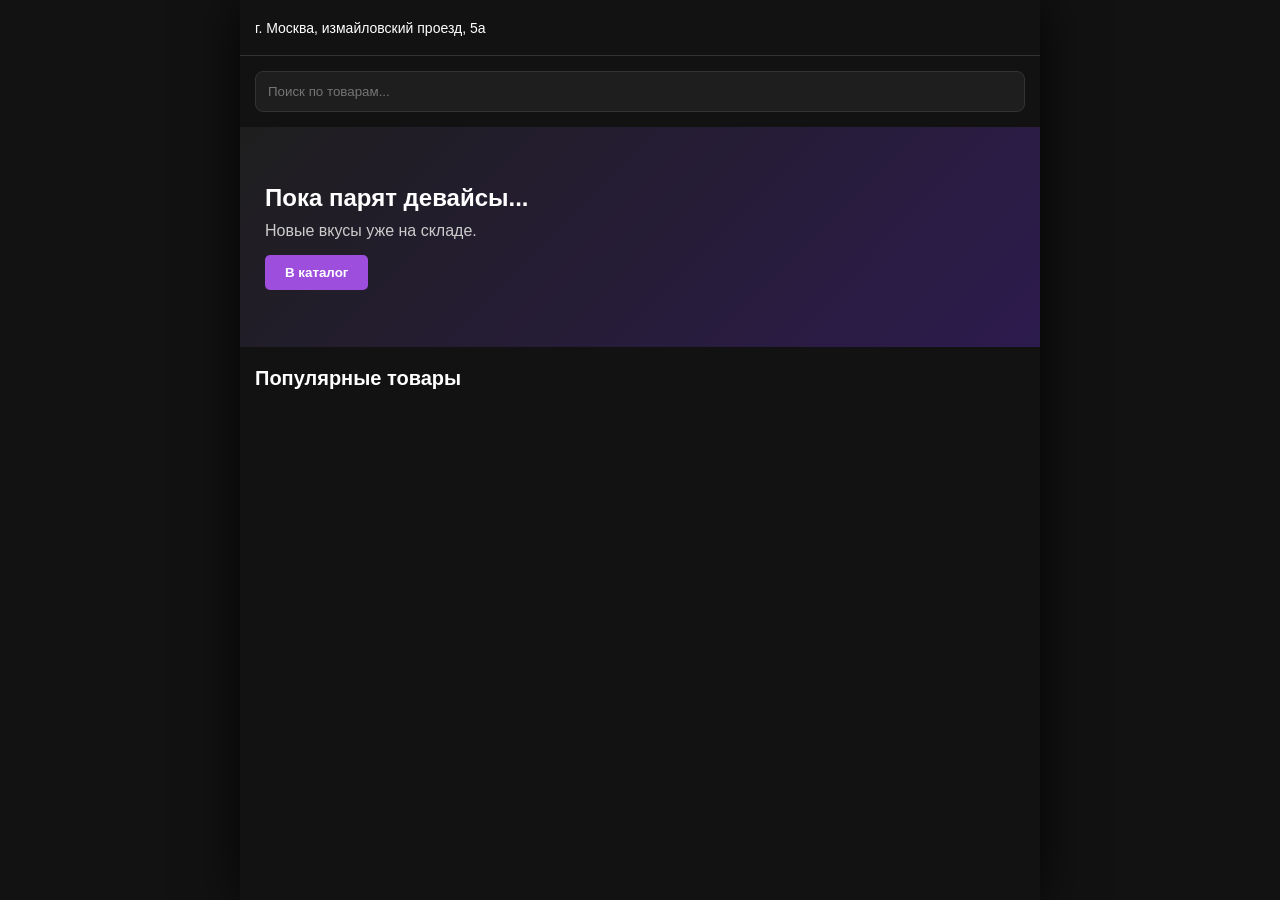
==== index.html @ 1cf72135 "Add files via upload" ====
<!DOCTYPE html>
<html lang="ru">
<head>
    <meta charset="UTF-8">
    <meta name="viewport" content="width=device-width, initial-scale=1.0">
    <title>Vape Store</title>
    <!-- ВОТ ЭТА СТРОЧКА ПОДКЛЮЧАЕТ CSS -->
    <link rel="stylesheet" href="style.css">
</head>
<body>

    <!-- 1. ГЛАВНАЯ СТРАНИЦА -->
    <div id="home-page" class="page">
        <div class="top-bar">
            <span>г. Москва, измайловский проезд, 5а</span>
        </div>

        <section class="search-section">
            <input type="text" id="home-search" placeholder="Поиск по товарам...">
        </section>

        <div class="hero-carousel">
            <div class="hero-slide">
                <h2>Пока парят девайсы...</h2>
                <p>Новые вкусы уже на складе.</p>
                <button class="go-to-catalog">В каталог</button>
            </div>
            <div class="hero-slide">
                <h2>Скидки до 30%</h2>
                <p>Только на жидкости Jam Monster.</p>
                <button class="go-to-catalog">Смотреть</button>
            </div>
        </div>

        <h2 class="section-title">Популярные товары</h2>
        <main id="popular-grid" class="grid"></main>
    </div>

    <!-- 2. СТРАНИЦА КАТАЛОГА -->
    <div id="catalog-page" class="page hidden">
        <div class="top-bar">
            <button class="back-to-home-btn">← На главную</button>
        </div>

        <section class="search-section">
            <input type="text" id="catalog-search" placeholder="Поиск по каталогу...">
        </section>

        <section class="filters-section">
            <button class="filter-btn active" data-category="all">Все</button>
            <button class="filter-btn" data-category="Электронные сигареты">Электронные сигареты</button>
            <button class="filter-btn" data-category="Pod-системы">Pod-системы</button>
            <button class="filter-btn" data-category="Картриджи-испарители">Картриджи-испарители</button>
            <button class="filter-btn" data-category="Аксессуары">Аксессуары</button>
            <button class="filter-btn" data-category="Снюсы">Снюсы</button>
            <button class="filter-btn" data-category="Аксессуары для кальяна">Аксессуары для кальяна</button>
            <button class="filter-btn" data-category="Аксессуары-сигары">Аксессуары-сигары</button>
            <button class="filter-btn" data-category="Табаки для кальяна">Табаки для кальяна</button>
            <button class="filter-btn" data-category="Кальяны">Кальяны</button>
            <button class="filter-btn" data-category="Жидкости">Жидкости</button>
            <button class="filter-btn" data-category="Сигареты">Сигареты</button>
        </section>

        <div id="brands-panel" class="brands-panel hidden">
            <span class="brands-label">Бренды:</span>
            <div class="brands-list">
                <button class="brand-btn active" data-brand="all">Все</button>
                <button class="brand-btn" data-brand="Pafos">Pafos</button>
                <button class="brand-btn" data-brand="Waka">Waka</button>
                <button class="brand-btn" data-brand="Lost Mary">Lost Mary</button>
                <button class="brand-btn" data-brand="Inflave">Inflave</button>
                <button class="brand-btn" data-brand="Puffmi">Puffmi</button>
                <button class="brand-btn" data-brand="Plonq">Plonq</button>
                <button class="brand-btn" data-brand="Gang">Gang</button>
                <button class="brand-btn" data-brand="HQD">HQD</button>
                <button class="brand-btn" data-brand="Roqy">Roqy</button>
                <button class="brand-btn" data-brand="Qwerty">Qwerty</button>
            </div>
        </div>

        <main id="catalog-grid" class="grid"></main>
    </div>

    <!-- 3. СТРАНИЦА ТОВАРА -->
    <div id="product-page" class="page hidden">
        <button class="back-to-prev-btn">← Назад</button>
        <img id="pp-image" class="pp-image" src="" alt="Товар">
        <h1 id="pp-title" class="pp-title"></h1>
        <p id="pp-price" class="pp-price"></p>
        
        <div class="pp-section" id="desc-section">
            <h3>Описание</h3>
            <p id="pp-desc"></p>
        </div>

        <div class="pp-section" id="specs-section">
            <h3>Характеристики</h3>
            <ul id="pp-specs" class="specs-list"></ul>
        </div>

        <div class="pp-section" id="pp-options-block">
            <h3 id="pp-options-title">Опции</h3>
            <div id="pp-flavors" class="flavors-container"></div>
        </div>
    </div>

    <!-- МОДАЛКА ДЛЯ ПОЛНОЭКРАННОГО ФОТО -->
    <div id="image-modal" class="image-modal hidden">
        <span class="close-image">&times;</span>
        <img id="full-image" src="" alt="Фото товара">
    </div>

    <!-- ВОТ ЭТИ СТРОЧКИ ПОДКЛЮЧАЮТ ЛОГИКУ И ТОВАРЫ -->
    <script src="products.js"></script>
    <script src="app.js"></script>
</body>
</html>
---- style.css ----
/* БАЗОВЫЕ СТИЛИ */
* { box-sizing: border-box; }
body { 
    background-color: #121212; 
    color: white; 
    font-family: Arial, sans-serif; 
    margin: 0 auto; /* Центрируем сайт на ПК */
    max-width: 800px; /* Ограничиваем ширину, чтобы не растягивалось */
    min-height: 100vh;
    padding: 0; 
    padding-bottom: 20px; 
    overflow-x: hidden; 
    box-shadow: 0 0 50px rgba(0, 0, 0, 0.8); /* Тень по краям для красоты */
}
.hidden { display: none !important; }

/* АНИМАЦИИ */
@keyframes flyInLeft { from { opacity: 0; transform: translateX(-50px) scale(0.9); } to { opacity: 1; transform: translateX(0) scale(1); } }
@keyframes flyInRight { from { opacity: 0; transform: translateX(50px) scale(0.9); } to { opacity: 1; transform: translateX(0) scale(1); } }
@keyframes flyInUp { from { opacity: 0; transform: translateY(40px); } to { opacity: 1; transform: translateY(0); } }
@keyframes flyInDown { from { opacity: 0; transform: translateY(-40px); } to { opacity: 1; transform: translateY(0); } }
@keyframes zoomIn { from { opacity: 0; transform: scale(0.8); } to { opacity: 1; transform: scale(1); } }

.anim-top { animation: flyInDown 0.5s cubic-bezier(0.25, 1, 0.5, 1) backwards; }
.anim-left { animation: flyInLeft 0.5s cubic-bezier(0.25, 1, 0.5, 1) backwards; }
.anim-right { animation: flyInRight 0.5s cubic-bezier(0.25, 1, 0.5, 1) backwards; }
.anim-bottom { animation: flyInUp 0.5s cubic-bezier(0.25, 1, 0.5, 1) backwards; }
.anim-zoom { animation: zoomIn 0.4s cubic-bezier(0.175, 0.885, 0.32, 1.275) backwards; }

/* ВЕРХНЯЯ ПАНЕЛЬ */
.top-bar { display: flex; justify-content: space-between; align-items: center; padding: 15px; font-size: 14px; border-bottom: 1px solid #333; min-height: 56px; }
.back-to-home-btn { background: none; border: none; color: #9d4edd; font-size: 16px; font-weight: bold; cursor: pointer; padding: 0; touch-action: manipulation; }

/* ЗАГОЛОВКИ */
.section-title { font-size: 20px; margin: 20px 15px 10px 15px; }

/* ПОИСК */
.search-section { padding: 15px; }
#home-search, #catalog-search { width: 100%; padding: 12px; background-color: #1e1e1e; border: 1px solid #333; color: white; border-radius: 8px; outline: none; transition: 0.3s; }
#home-search:focus, #catalog-search:focus { border-color: #9d4edd; box-shadow: 0 0 8px rgba(157, 78, 221, 0.4); }

/* БАННЕР */
.hero-carousel { display: flex; overflow-x: auto; scroll-snap-type: x mandatory; -webkit-overflow-scrolling: touch; scrollbar-width: thin; margin-bottom: 10px; }
.hero-slide { flex: 0 0 100%; scroll-snap-align: start; height: 220px; padding: 25px; background: linear-gradient(135deg, #1e1e1e 0%, #2d1b4e 100%); display: flex; flex-direction: column; justify-content: center; }
.hero-slide h2 { margin: 0 0 10px 0; font-size: 24px; }
.hero-slide p { margin: 0 0 15px 0; color: #ccc; }
.hero-slide button { align-self: flex-start; background-color: #9d4edd; color: white; padding: 10px 20px; border: none; border-radius: 5px; font-weight: bold; cursor: pointer; touch-action: manipulation; }

/* ФИЛЬТРЫ */
.filters-section { display: flex; gap: 10px; overflow-x: auto; padding: 0 15px 15px 15px; scrollbar-width: none; }
.filters-section::-webkit-scrollbar { display: none; }
.filter-btn { background-color: transparent; border: 1px solid #444; color: white; padding: 8px 16px; border-radius: 20px; cursor: pointer; font-size: 14px; white-space: nowrap; transition: 0.2s; touch-action: manipulation; -webkit-tap-highlight-color: transparent; }
.filter-btn.active { background-color: #9d4edd; border-color: #9d4edd; }

/* ПАНЕЛЬ БРЕНДОВ */
.brands-panel { padding: 0 15px 15px 15px; display: flex; align-items: center; gap: 10px; overflow-x: auto; scrollbar-width: none; }
.brands-panel::-webkit-scrollbar { display: none; }
.brands-label { font-size: 14px; color: #aaa; white-space: nowrap; }
.brands-list { display: flex; gap: 8px; }
.brand-btn { background: #1e1e1e; border: 1px solid #444; color: #ccc; padding: 6px 12px; border-radius: 15px; font-size: 13px; cursor: pointer; white-space: nowrap; transition: 0.2s; touch-action: manipulation; -webkit-tap-highlight-color: transparent; }
.brand-btn.active { background: #9d4edd; border-color: #9d4edd; color: white; }
.brand-btn:hover { border-color: #9d4edd; }

/* СЕТКА И КАРТОЧКИ */
.grid { display: grid; grid-template-columns: repeat(2, 1fr); gap: 15px; padding: 0 15px; }
@media (min-width: 600px) { .grid { grid-template-columns: repeat(3, 1fr); } }
.card { background-color: #1e1e1e; border-radius: 10px; padding: 12px; display: flex; flex-direction: column; cursor: pointer; transition: transform 0.3s, box-shadow 0.3s; touch-action: manipulation; -webkit-tap-highlight-color: transparent; }

/* ВАЖНО: Фиксируем высоту картинки в карточке, чтобы она не схлопывалась */
.card img { width: 100%; height: 160px; object-fit: cover; border-radius: 8px; margin-bottom: 10px; background-color: #2a2a2a; }
.card:hover { transform: translateY(-5px) scale(1.02); box-shadow: 0 8px 20px rgba(157, 78, 221, 0.3); }
.card h3 { font-size: 14px; margin: 0 0 5px 0; line-height: 1.3; }
.card .price { color: #9d4edd; font-weight: bold; font-size: 16px; margin: 0 0 5px 0; }
.in-stock { color: #4ade80; font-size: 12px; margin: 0; }
.out-of-stock { color: #f87171; font-size: 12px; margin: 0; }

/* СТРАНИЦА ТОВАРА */
#product-page { padding: 20px; display: flex; flex-direction: column; }
.back-to-prev-btn { background: none; border: none; color: #9d4edd; font-size: 16px; cursor: pointer; margin-bottom: 15px; padding: 0; font-weight: bold; touch-action: manipulation; align-self: flex-start; }

/* ВАЖНО: Фиксируем высоту большой картинки товара */
.pp-image { width: 100%; height: 300px; border-radius: 12px; background-color: #1e1e1e; margin-bottom: 20px; object-fit: contain; cursor: pointer; transition: opacity 0.3s; }
.pp-image:hover { opacity: 0.8; }

.pp-title { font-size: 24px; margin: 0 0 10px 0; }
.pp-price { color: #9d4edd; font-size: 22px; font-weight: bold; margin: 0 0 20px 0; }
.pp-section { margin-bottom: 25px; border-top: 1px solid #333; padding-top: 15px; width: 100%; }
.pp-section h3 { margin: 0 0 10px 0; font-size: 16px; color: #aaa; }
.specs-list { list-style: none; padding: 0; margin: 0; display: flex; flex-direction: column; }
.specs-list li { margin-bottom: 8px; font-size: 14px; display: flex; justify-content: space-between; border-bottom: 1px dashed #333; padding-bottom: 5px; }
.flavors-container { display: flex; flex-wrap: wrap; gap: 10px; }
.flavor-btn { background: #1e1e1e; border: 1px solid #444; color: white; padding: 8px 14px; border-radius: 20px; cursor: pointer; font-size: 14px; transition: 0.2s; touch-action: manipulation; }
.flavor-btn:hover { border-color: #9d4edd; background: #2d1b4e; }

/* МОДАЛКА ФОТО */
.image-modal { position: fixed; top: 0; left: 0; width: 100%; height: 100%; background-color: rgba(0, 0, 0, 0.9); display: flex; justify-content: center; align-items: center; z-index: 9999; backdrop-filter: blur(5px); }
.image-modal img { max-width: 95%; max-height: 90%; border-radius: 10px; box-shadow: 0 0 20px rgba(157, 78, 221, 0.5); object-fit: contain; }
.close-image { position: absolute; top: 20px; right: 30px; color: white; font-size: 40px; cursor: pointer; font-weight: bold; transition: 0.3s; user-select: none; }
.close-image:hover { color: #9d4edd; }
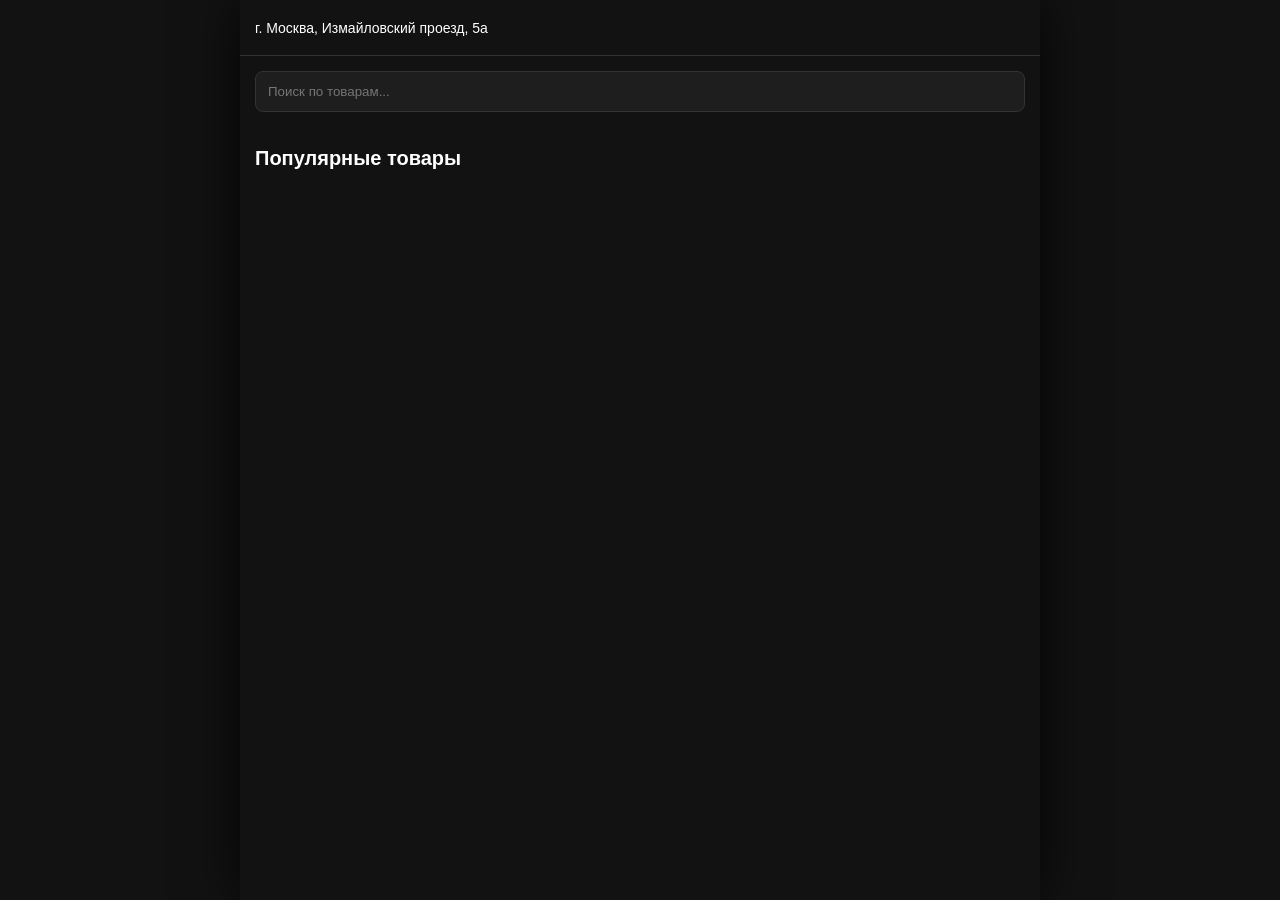
==== commit b411dffd: "Add files via upload" ====
--- a/index.html
+++ b/index.html
@@ -4,48 +4,32 @@
     <meta charset="UTF-8">
     <meta name="viewport" content="width=device-width, initial-scale=1.0">
     <title>Vape Store</title>
-    <!-- ВОТ ЭТА СТРОЧКА ПОДКЛЮЧАЕТ CSS -->
     <link rel="stylesheet" href="style.css">
 </head>
 <body>
 
-    <!-- 1. ГЛАВНАЯ СТРАНИЦА -->
     <div id="home-page" class="page">
         <div class="top-bar">
-            <span>г. Москва, измайловский проезд, 5а</span>
+            <span>г. Москва, Измайловский проезд, 5а</span>
         </div>
-
         <section class="search-section">
             <input type="text" id="home-search" placeholder="Поиск по товарам...">
         </section>
-
-        <div class="hero-carousel">
-            <div class="hero-slide">
-                <h2>Пока парят девайсы...</h2>
-                <p>Новые вкусы уже на складе.</p>
-                <button class="go-to-catalog">В каталог</button>
-            </div>
-            <div class="hero-slide">
-                <h2>Скидки до 30%</h2>
-                <p>Только на жидкости Jam Monster.</p>
-                <button class="go-to-catalog">Смотреть</button>
-            </div>
-        </div>
+        
+        <!-- Сюда скрипт будет вставлять баннеры из базы -->
+        <div class="hero-carousel" id="hero-carousel"></div>
 
         <h2 class="section-title">Популярные товары</h2>
         <main id="popular-grid" class="grid"></main>
     </div>
 
-    <!-- 2. СТРАНИЦА КАТАЛОГА -->
     <div id="catalog-page" class="page hidden">
         <div class="top-bar">
             <button class="back-to-home-btn">← На главную</button>
         </div>
-
         <section class="search-section">
             <input type="text" id="catalog-search" placeholder="Поиск по каталогу...">
         </section>
-
         <section class="filters-section">
             <button class="filter-btn active" data-category="all">Все</button>
             <button class="filter-btn" data-category="Электронные сигареты">Электронные сигареты</button>
@@ -60,7 +44,6 @@
             <button class="filter-btn" data-category="Жидкости">Жидкости</button>
             <button class="filter-btn" data-category="Сигареты">Сигареты</button>
         </section>
-
         <div id="brands-panel" class="brands-panel hidden">
             <span class="brands-label">Бренды:</span>
             <div class="brands-list">
@@ -77,41 +60,33 @@
                 <button class="brand-btn" data-brand="Qwerty">Qwerty</button>
             </div>
         </div>
-
         <main id="catalog-grid" class="grid"></main>
     </div>
 
-    <!-- 3. СТРАНИЦА ТОВАРА -->
     <div id="product-page" class="page hidden">
         <button class="back-to-prev-btn">← Назад</button>
         <img id="pp-image" class="pp-image" src="" alt="Товар">
         <h1 id="pp-title" class="pp-title"></h1>
         <p id="pp-price" class="pp-price"></p>
-        
         <div class="pp-section" id="desc-section">
             <h3>Описание</h3>
             <p id="pp-desc"></p>
         </div>
-
         <div class="pp-section" id="specs-section">
             <h3>Характеристики</h3>
             <ul id="pp-specs" class="specs-list"></ul>
         </div>
-
         <div class="pp-section" id="pp-options-block">
             <h3 id="pp-options-title">Опции</h3>
             <div id="pp-flavors" class="flavors-container"></div>
         </div>
     </div>
 
-    <!-- МОДАЛКА ДЛЯ ПОЛНОЭКРАННОГО ФОТО -->
     <div id="image-modal" class="image-modal hidden">
         <span class="close-image">&times;</span>
         <img id="full-image" src="" alt="Фото товара">
     </div>
 
-    <!-- ВОТ ЭТИ СТРОЧКИ ПОДКЛЮЧАЮТ ЛОГИКУ И ТОВАРЫ -->
-    <script src="products.js"></script>
-    <script src="app.js"></script>
+    <script type="module" src="app.js"></script>
 </body>
 </html>
--- a/style.css
+++ b/style.css
@@ -1,20 +1,7 @@
-/* БАЗОВЫЕ СТИЛИ */
 * { box-sizing: border-box; }
-body { 
-    background-color: #121212; 
-    color: white; 
-    font-family: Arial, sans-serif; 
-    margin: 0 auto; /* Центрируем сайт на ПК */
-    max-width: 800px; /* Ограничиваем ширину, чтобы не растягивалось */
-    min-height: 100vh;
-    padding: 0; 
-    padding-bottom: 20px; 
-    overflow-x: hidden; 
-    box-shadow: 0 0 50px rgba(0, 0, 0, 0.8); /* Тень по краям для красоты */
-}
+body { background-color: #121212; color: white; font-family: Arial, sans-serif; margin: 0 auto; max-width: 800px; min-height: 100vh; padding: 0; padding-bottom: 20px; overflow-x: hidden; box-shadow: 0 0 50px rgba(0, 0, 0, 0.8); }
 .hidden { display: none !important; }
 
-/* АНИМАЦИИ */
 @keyframes flyInLeft { from { opacity: 0; transform: translateX(-50px) scale(0.9); } to { opacity: 1; transform: translateX(0) scale(1); } }
 @keyframes flyInRight { from { opacity: 0; transform: translateX(50px) scale(0.9); } to { opacity: 1; transform: translateX(0) scale(1); } }
 @keyframes flyInUp { from { opacity: 0; transform: translateY(40px); } to { opacity: 1; transform: translateY(0); } }
@@ -27,32 +14,26 @@
 .anim-bottom { animation: flyInUp 0.5s cubic-bezier(0.25, 1, 0.5, 1) backwards; }
 .anim-zoom { animation: zoomIn 0.4s cubic-bezier(0.175, 0.885, 0.32, 1.275) backwards; }
 
-/* ВЕРХНЯЯ ПАНЕЛЬ */
 .top-bar { display: flex; justify-content: space-between; align-items: center; padding: 15px; font-size: 14px; border-bottom: 1px solid #333; min-height: 56px; }
 .back-to-home-btn { background: none; border: none; color: #9d4edd; font-size: 16px; font-weight: bold; cursor: pointer; padding: 0; touch-action: manipulation; }
 
-/* ЗАГОЛОВКИ */
 .section-title { font-size: 20px; margin: 20px 15px 10px 15px; }
 
-/* ПОИСК */
 .search-section { padding: 15px; }
 #home-search, #catalog-search { width: 100%; padding: 12px; background-color: #1e1e1e; border: 1px solid #333; color: white; border-radius: 8px; outline: none; transition: 0.3s; }
 #home-search:focus, #catalog-search:focus { border-color: #9d4edd; box-shadow: 0 0 8px rgba(157, 78, 221, 0.4); }
 
-/* БАННЕР */
 .hero-carousel { display: flex; overflow-x: auto; scroll-snap-type: x mandatory; -webkit-overflow-scrolling: touch; scrollbar-width: thin; margin-bottom: 10px; }
 .hero-slide { flex: 0 0 100%; scroll-snap-align: start; height: 220px; padding: 25px; background: linear-gradient(135deg, #1e1e1e 0%, #2d1b4e 100%); display: flex; flex-direction: column; justify-content: center; }
 .hero-slide h2 { margin: 0 0 10px 0; font-size: 24px; }
 .hero-slide p { margin: 0 0 15px 0; color: #ccc; }
 .hero-slide button { align-self: flex-start; background-color: #9d4edd; color: white; padding: 10px 20px; border: none; border-radius: 5px; font-weight: bold; cursor: pointer; touch-action: manipulation; }
 
-/* ФИЛЬТРЫ */
 .filters-section { display: flex; gap: 10px; overflow-x: auto; padding: 0 15px 15px 15px; scrollbar-width: none; }
 .filters-section::-webkit-scrollbar { display: none; }
 .filter-btn { background-color: transparent; border: 1px solid #444; color: white; padding: 8px 16px; border-radius: 20px; cursor: pointer; font-size: 14px; white-space: nowrap; transition: 0.2s; touch-action: manipulation; -webkit-tap-highlight-color: transparent; }
 .filter-btn.active { background-color: #9d4edd; border-color: #9d4edd; }
 
-/* ПАНЕЛЬ БРЕНДОВ */
 .brands-panel { padding: 0 15px 15px 15px; display: flex; align-items: center; gap: 10px; overflow-x: auto; scrollbar-width: none; }
 .brands-panel::-webkit-scrollbar { display: none; }
 .brands-label { font-size: 14px; color: #aaa; white-space: nowrap; }
@@ -61,27 +42,20 @@
 .brand-btn.active { background: #9d4edd; border-color: #9d4edd; color: white; }
 .brand-btn:hover { border-color: #9d4edd; }
 
-/* СЕТКА И КАРТОЧКИ */
 .grid { display: grid; grid-template-columns: repeat(2, 1fr); gap: 15px; padding: 0 15px; }
 @media (min-width: 600px) { .grid { grid-template-columns: repeat(3, 1fr); } }
 .card { background-color: #1e1e1e; border-radius: 10px; padding: 12px; display: flex; flex-direction: column; cursor: pointer; transition: transform 0.3s, box-shadow 0.3s; touch-action: manipulation; -webkit-tap-highlight-color: transparent; }
-
-/* ВАЖНО: Фиксируем высоту картинки в карточке, чтобы она не схлопывалась */
-.card img { width: 100%; height: 160px; object-fit: cover; border-radius: 8px; margin-bottom: 10px; background-color: #2a2a2a; }
+.card img { width: 100%; height: 160px; object-fit: contain; border-radius: 8px; margin-bottom: 10px; background-color: #2a2a2a; }
 .card:hover { transform: translateY(-5px) scale(1.02); box-shadow: 0 8px 20px rgba(157, 78, 221, 0.3); }
 .card h3 { font-size: 14px; margin: 0 0 5px 0; line-height: 1.3; }
 .card .price { color: #9d4edd; font-weight: bold; font-size: 16px; margin: 0 0 5px 0; }
 .in-stock { color: #4ade80; font-size: 12px; margin: 0; }
 .out-of-stock { color: #f87171; font-size: 12px; margin: 0; }
 
-/* СТРАНИЦА ТОВАРА */
 #product-page { padding: 20px; display: flex; flex-direction: column; }
 .back-to-prev-btn { background: none; border: none; color: #9d4edd; font-size: 16px; cursor: pointer; margin-bottom: 15px; padding: 0; font-weight: bold; touch-action: manipulation; align-self: flex-start; }
-
-/* ВАЖНО: Фиксируем высоту большой картинки товара */
 .pp-image { width: 100%; height: 300px; border-radius: 12px; background-color: #1e1e1e; margin-bottom: 20px; object-fit: contain; cursor: pointer; transition: opacity 0.3s; }
 .pp-image:hover { opacity: 0.8; }
-
 .pp-title { font-size: 24px; margin: 0 0 10px 0; }
 .pp-price { color: #9d4edd; font-size: 22px; font-weight: bold; margin: 0 0 20px 0; }
 .pp-section { margin-bottom: 25px; border-top: 1px solid #333; padding-top: 15px; width: 100%; }
@@ -92,7 +66,6 @@
 .flavor-btn { background: #1e1e1e; border: 1px solid #444; color: white; padding: 8px 14px; border-radius: 20px; cursor: pointer; font-size: 14px; transition: 0.2s; touch-action: manipulation; }
 .flavor-btn:hover { border-color: #9d4edd; background: #2d1b4e; }
 
-/* МОДАЛКА ФОТО */
 .image-modal { position: fixed; top: 0; left: 0; width: 100%; height: 100%; background-color: rgba(0, 0, 0, 0.9); display: flex; justify-content: center; align-items: center; z-index: 9999; backdrop-filter: blur(5px); }
 .image-modal img { max-width: 95%; max-height: 90%; border-radius: 10px; box-shadow: 0 0 20px rgba(157, 78, 221, 0.5); object-fit: contain; }
 .close-image { position: absolute; top: 20px; right: 30px; color: white; font-size: 40px; cursor: pointer; font-weight: bold; transition: 0.3s; user-select: none; }
